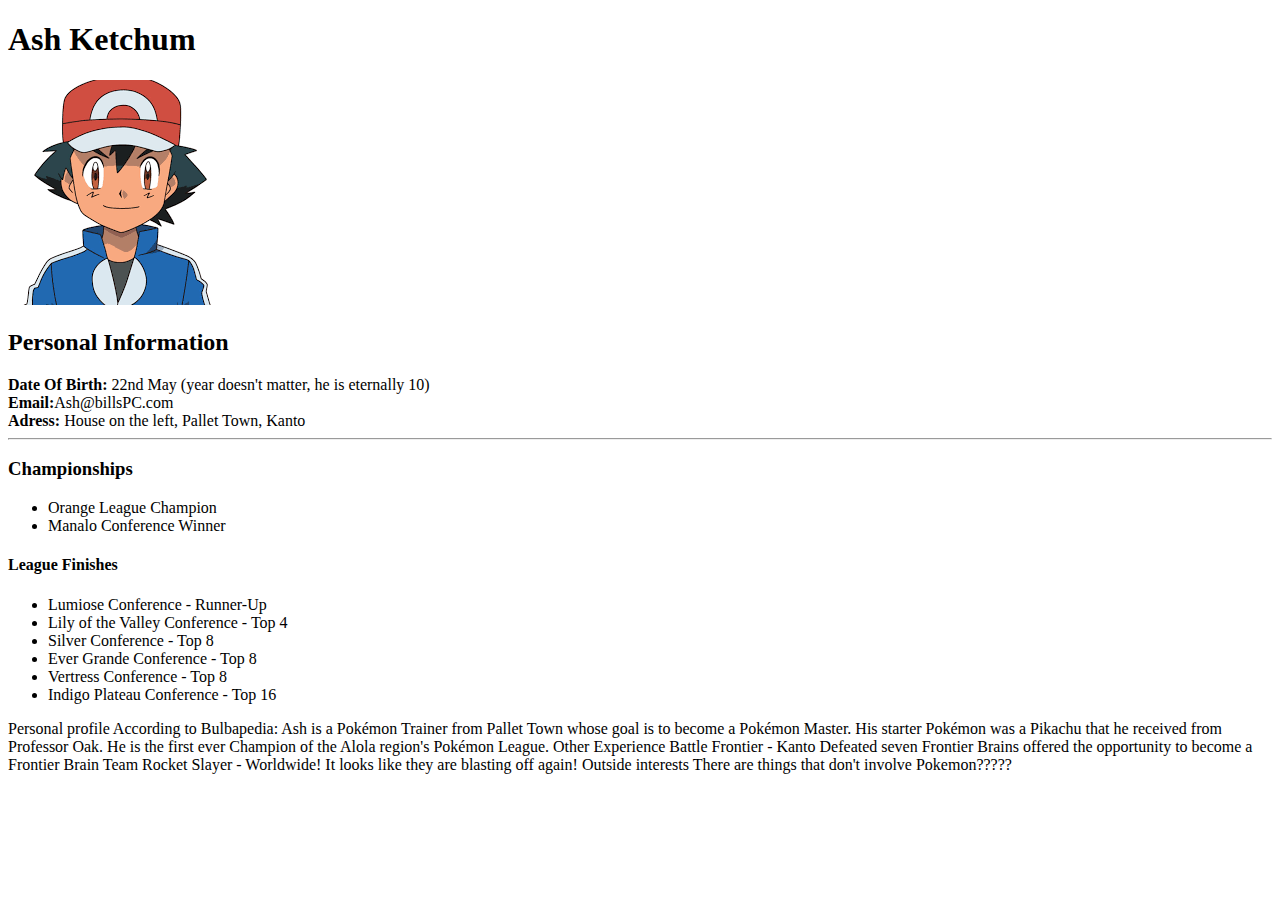
==== index.html @ 2dccb797 "Add files via upload" ====
<!DOCTYPE html>
<html lang="en">
<head>
    <meta charset="UTF-8">
    <meta name="viewport" content="width=device-width, initial-scale=1.0">
    <title>Document</title>
</head>
<body>
    <h1>Ash Ketchum</h1>
		 
    <img src="[data-uri]" />
		 <br />
		<h2>Personal Information</h2>
		<strong>Date Of Birth:</strong> 22nd May (year doesn't matter, he is eternally 10)<br />
		<strong>Email:</strong>Ash@billsPC.com<br />
        <strong>Adress:</strong> House on the left, Pallet Town, Kanto<br />
		<hr>
		<h3>Championships</h3>
		<ul>
		<li>Orange League Champion</li>
		<li>Manalo Conference Winner</li>
		</ul>
		<h4>League Finishes</h4>
		<ul>
		<li>Lumiose Conference - Runner-Up</li>
		<li>Lily of the Valley Conference - Top 4</li>
		<li>Silver Conference - Top 8</li>
        <li>Ever Grande Conference - Top 8</li>
        <li>Vertress Conference - Top 8</li>
        <li>Indigo Plateau Conference - Top 16</li>
        </ul>

		Personal profile
		
		According to Bulbapedia:
		Ash is a Pokémon Trainer from Pallet Town whose goal is to become a Pokémon Master. 
		His starter Pokémon was a Pikachu that he received from Professor Oak.
		He is the first ever Champion of the Alola region's Pokémon League.
		<!-- "Bulbapedia" should be a hyperlink that goes here: https://bulbapedia.bulbagarden.net/wiki/Ash_Ketchum -->

		Other Experience
		
		Battle Frontier - Kanto
		Defeated seven Frontier Brains offered the opportunity to become a Frontier Brain 
		
		Team Rocket Slayer - Worldwide!
		It looks like they are blasting off again!
		
		Outside interests
		There are things that don't involve Pokemon?????
</body>
</html>
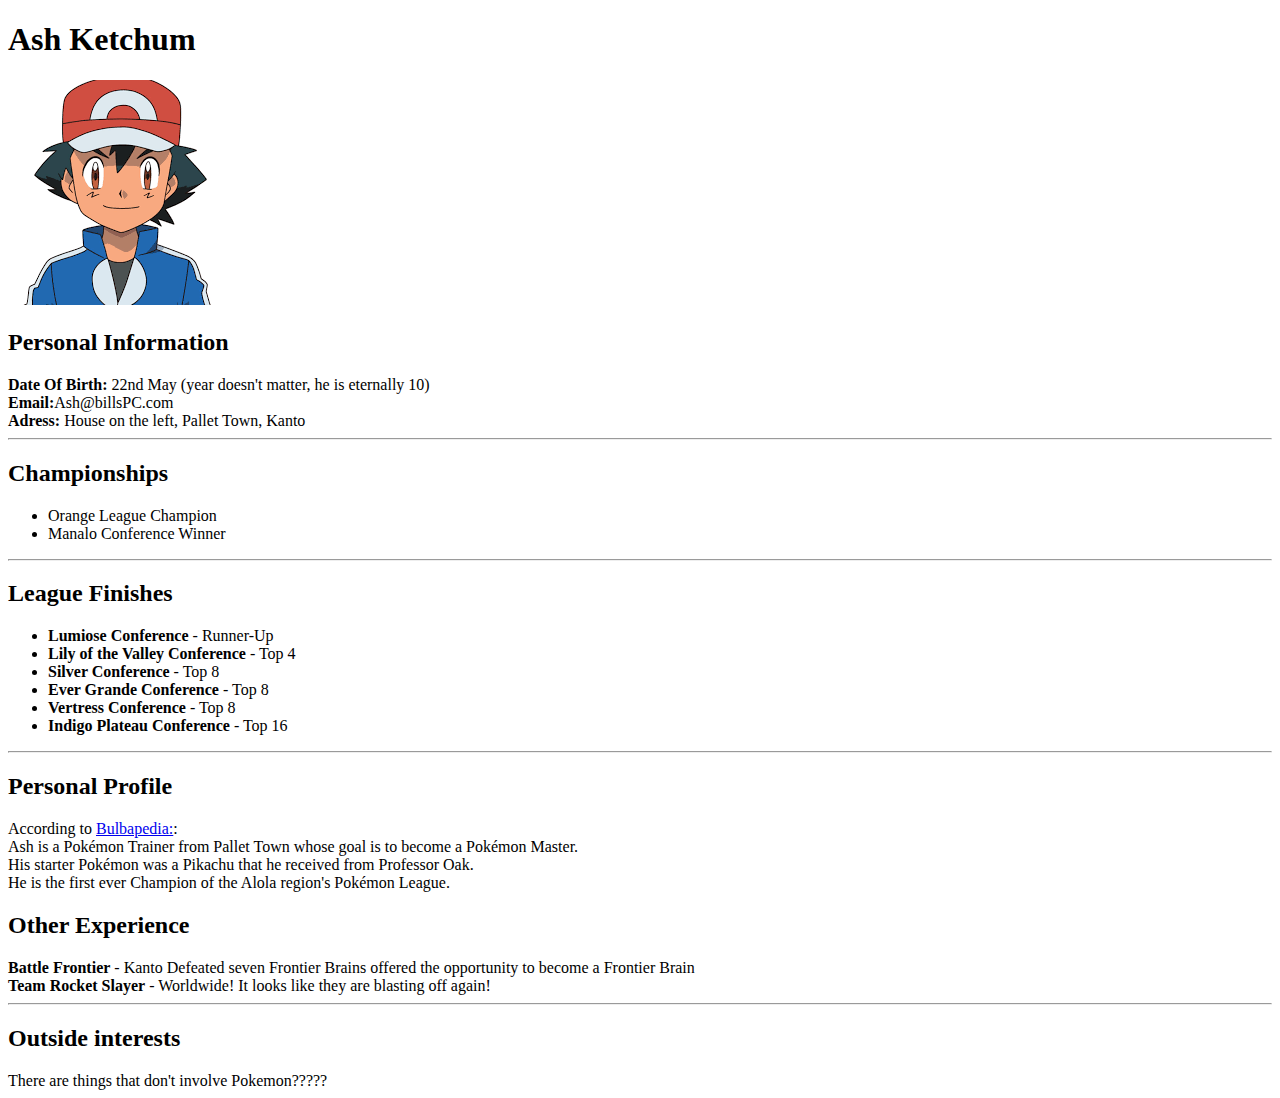
==== commit 725968cc: "Add files via upload" ====
--- a/index.html
+++ b/index.html
@@ -15,38 +15,41 @@
 		<strong>Email:</strong>Ash@billsPC.com<br />
         <strong>Adress:</strong> House on the left, Pallet Town, Kanto<br />
 		<hr>
-		<h3>Championships</h3>
+		<h2>Championships</h2>
 		<ul>
 		<li>Orange League Champion</li>
 		<li>Manalo Conference Winner</li>
 		</ul>
-		<h4>League Finishes</h4>
+		<hr>
+		<h2>League Finishes</h2>
 		<ul>
-		<li>Lumiose Conference - Runner-Up</li>
-		<li>Lily of the Valley Conference - Top 4</li>
-		<li>Silver Conference - Top 8</li>
-        <li>Ever Grande Conference - Top 8</li>
-        <li>Vertress Conference - Top 8</li>
-        <li>Indigo Plateau Conference - Top 16</li>
+		<li><strong>Lumiose Conference</strong> - Runner-Up</li>
+		<li><strong>Lily of the Valley Conference</strong> - Top 4</li>
+		<li><strong>Silver Conference</strong> - Top 8</li>
+        <li><strong>Ever Grande Conference</strong> - Top 8</li>
+        <li><strong>Vertress Conference</strong> - Top 8</li>
+        <li><strong>Indigo Plateau Conference</strong> - Top 16</li>
         </ul>
+		<hr>
 
-		Personal profile
+		<h2>Personal Profile</h2>
 		
-		According to Bulbapedia:
-		Ash is a Pokémon Trainer from Pallet Town whose goal is to become a Pokémon Master. 
-		His starter Pokémon was a Pikachu that he received from Professor Oak.
+		According to <a href = https://bulbapedia.bulbagarden.net/wiki/Ash_Ketchum>Bulbapedia:</a>:<br />
+		Ash is a Pokémon Trainer from Pallet Town whose goal is to become a Pokémon Master. <br />
+		His starter Pokémon was a Pikachu that he received from Professor Oak.<br />
 		He is the first ever Champion of the Alola region's Pokémon League.
-		<!-- "Bulbapedia" should be a hyperlink that goes here: https://bulbapedia.bulbagarden.net/wiki/Ash_Ketchum -->
+		
+		
 
-		Other Experience
+		<h2>Other Experience</h2>
 		
-		Battle Frontier - Kanto
-		Defeated seven Frontier Brains offered the opportunity to become a Frontier Brain 
+		<strong>Battle Frontier</strong> - Kanto
+		Defeated seven Frontier Brains offered the opportunity to become a Frontier Brain <br />
 		
-		Team Rocket Slayer - Worldwide!
+		<strong>Team Rocket Slayer</strong> - Worldwide!
 		It looks like they are blasting off again!
-		
-		Outside interests
+		<hr>
+		<h2>Outside interests</h2>
 		There are things that don't involve Pokemon?????
 </body>
 </html>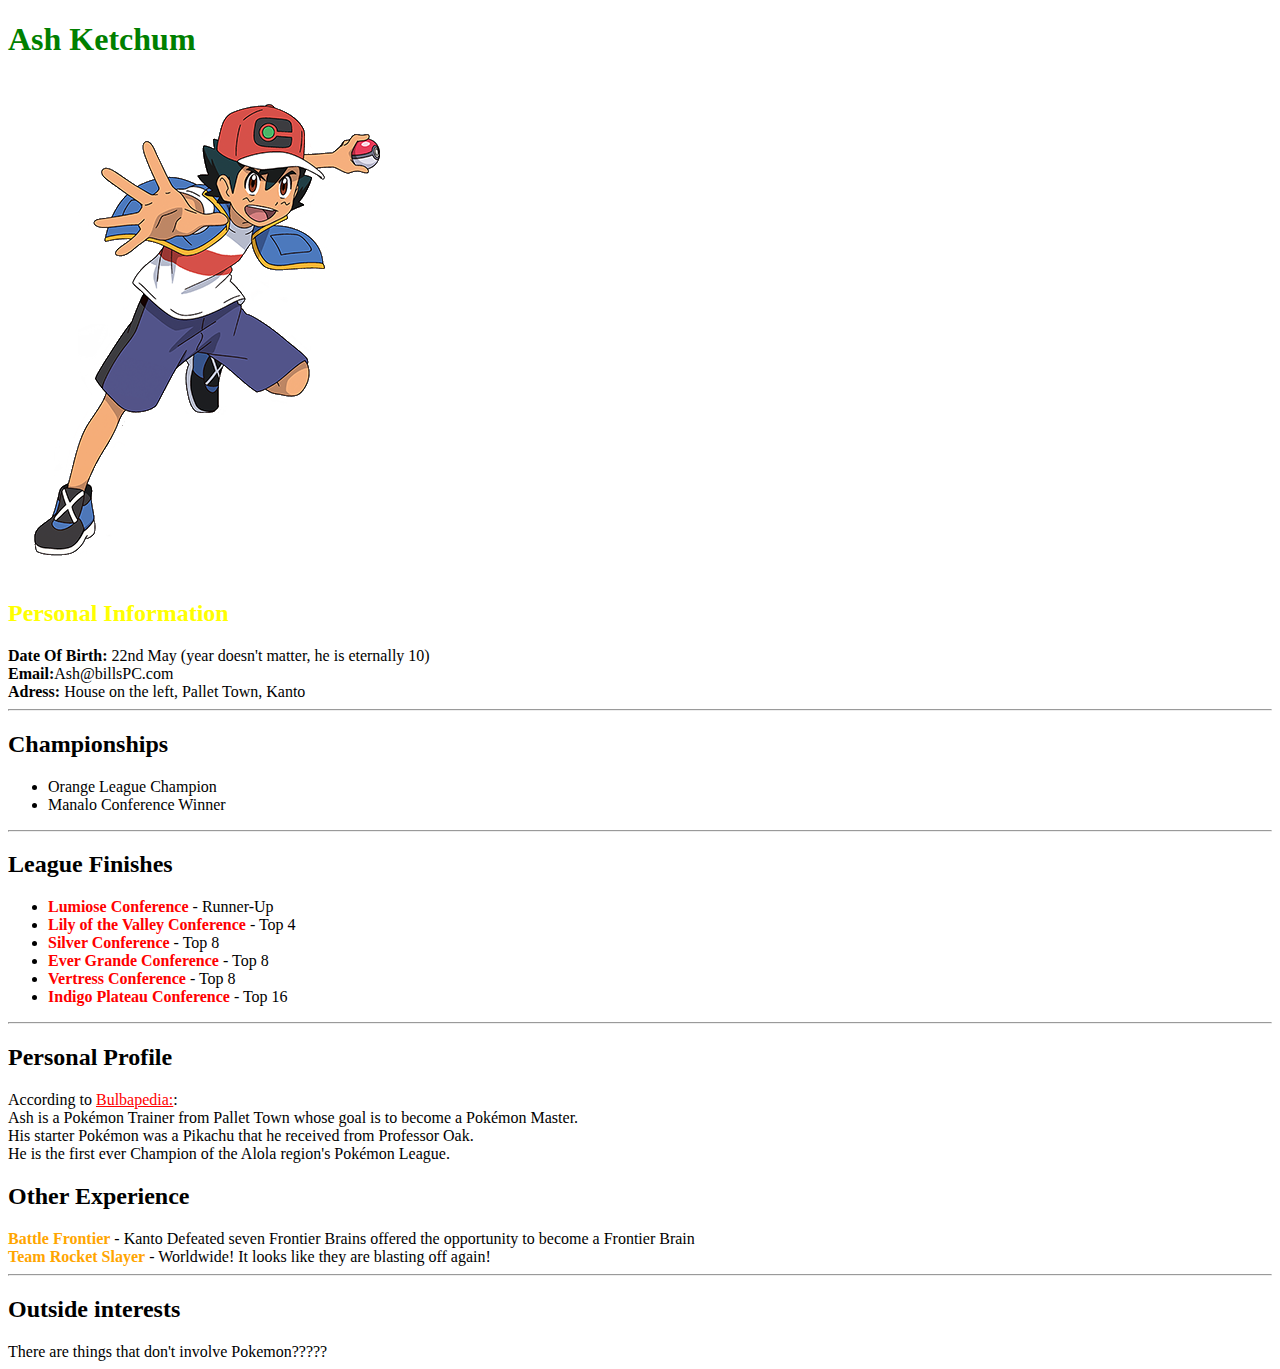
==== commit c6781349: "added previous work (fixing branches)" ====
--- a/index.html
+++ b/index.html
@@ -8,9 +8,9 @@
 <body>
     <h1>Ash Ketchum</h1>
 		 
-    <img src="[data-uri]" />
+    <img src="ash_ketchum___new_series_render_by_zacharico_ddka979-fullview.png" />
 		 <br />
-		<h2>Personal Information</h2>
+		<h2 id="personalInfo">Personal Information</h2>
 		<strong>Date Of Birth:</strong> 22nd May (year doesn't matter, he is eternally 10)<br />
 		<strong>Email:</strong>Ash@billsPC.com<br />
         <strong>Adress:</strong> House on the left, Pallet Town, Kanto<br />
@@ -43,13 +43,16 @@
 
 		<h2>Other Experience</h2>
 		
-		<strong>Battle Frontier</strong> - Kanto
+		<strong class="Experience">Battle Frontier</strong> - Kanto
 		Defeated seven Frontier Brains offered the opportunity to become a Frontier Brain <br />
 		
-		<strong>Team Rocket Slayer</strong> - Worldwide!
+		<strong class="Experience">Team Rocket Slayer</strong> - Worldwide!
 		It looks like they are blasting off again!
 		<hr>
 		<h2>Outside interests</h2>
 		There are things that don't involve Pokemon?????
+		
+
+		<link rel="stylesheet" href="styling.css" />
 </body>
 </html>--- a/styling.css
+++ b/styling.css
@@ -0,0 +1,35 @@
+h1 {
+    color: green;
+}
+
+li strong {
+    color: red;
+}
+
+#personalInfo {
+    color: yellow;
+}
+
+.Experience {
+    font-family: 'Times New Roman', Times, serif;
+    color: orange;
+}
+
+a:link{
+    color: red;
+
+}
+a:visited{
+    color: black;
+
+}
+a:active{
+    background: black;
+
+
+}
+a:hover{
+    color: royalblue;
+    font-size: 25px;
+
+}